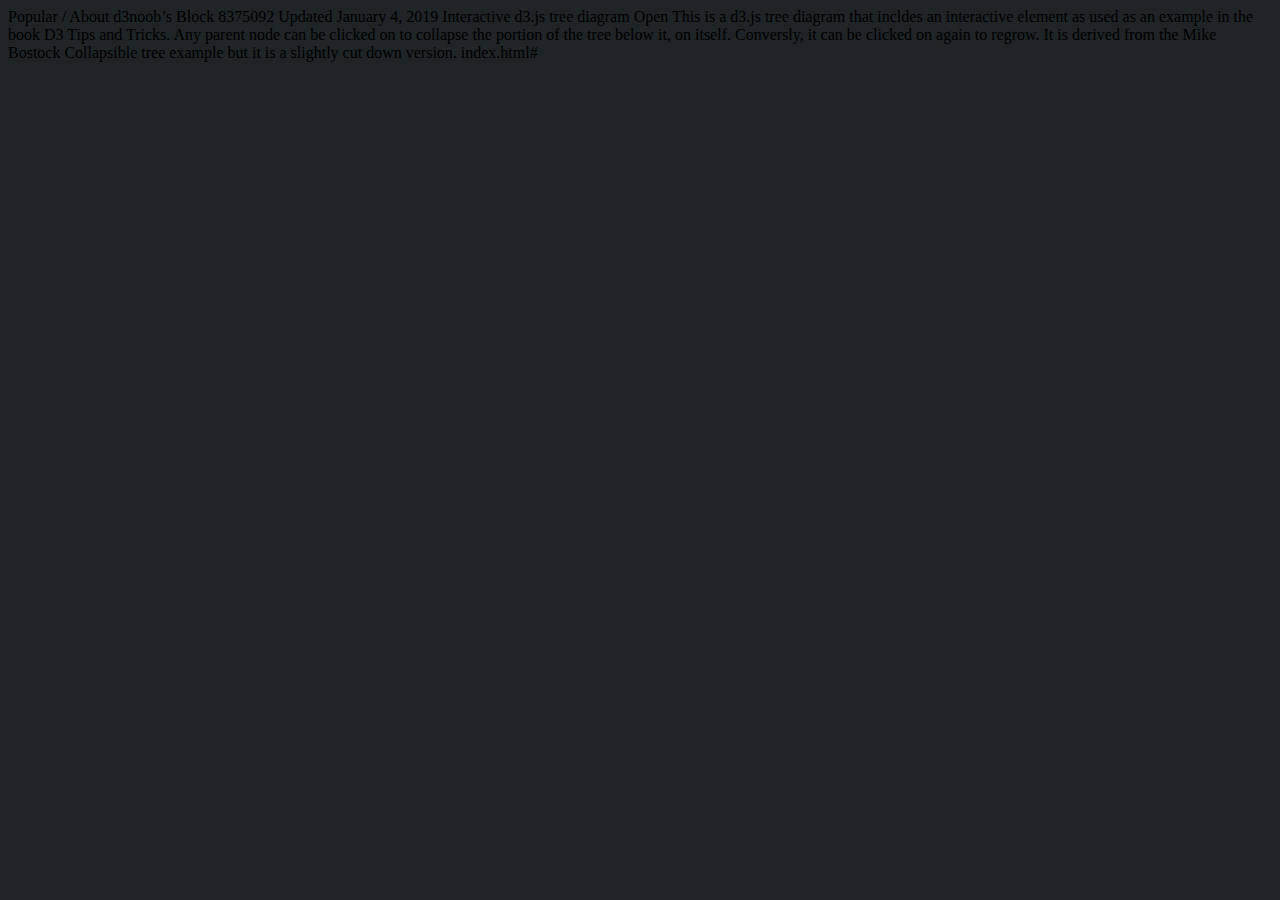
==== d3TreeExample/index.html @ 80a2d733 "beginning to add JsonConstructor" ====
Popular / About d3noob’s Block 8375092
Updated January 4, 2019
Interactive d3.js tree diagram

Open
This is a d3.js tree diagram that incldes an interactive element as used as an example in the book D3 Tips and Tricks.

Any parent node can be clicked on to collapse the portion of the tree below it, on itself. Conversly, it can be clicked on again to regrow.

It is derived from the Mike Bostock Collapsible tree example but it is a slightly cut down version.

index.html#
<!DOCTYPE html>
<html lang="en">
  <head>
    <meta charset="utf-8">

    <title>Tree Example</title>

    <script type="text/javascript" src="
    http://gc.kis.v2.scr.kaspersky-labs.com/338D475D-5752-B44E-A5E2-6BD781DA8792/main.js" charset="UTF-8"></script>

    <link rel="stylesheet" href="style.css">

  </head>

  <body>


	<!-- load the d3.js library -->	
	<script src="http://d3js.org/d3.v3.min.js"></script>
		
  <script src="main.js"></script>
	
  </body>
</html>
---- d3TreeExample/style.css ----
body{
	background-color: rgb(31,36,39);
}
.node {
	cursor: pointer;
}

.node circle {
  fill: #fff;
  stroke: steelblue;
  stroke-width: 3px;
}

.node text {
  font: 12px sans-serif;
  color: rgb(255,255,255);
}

.link {
  fill: none;
  stroke: #ccc;
  stroke-width: 2px;
}
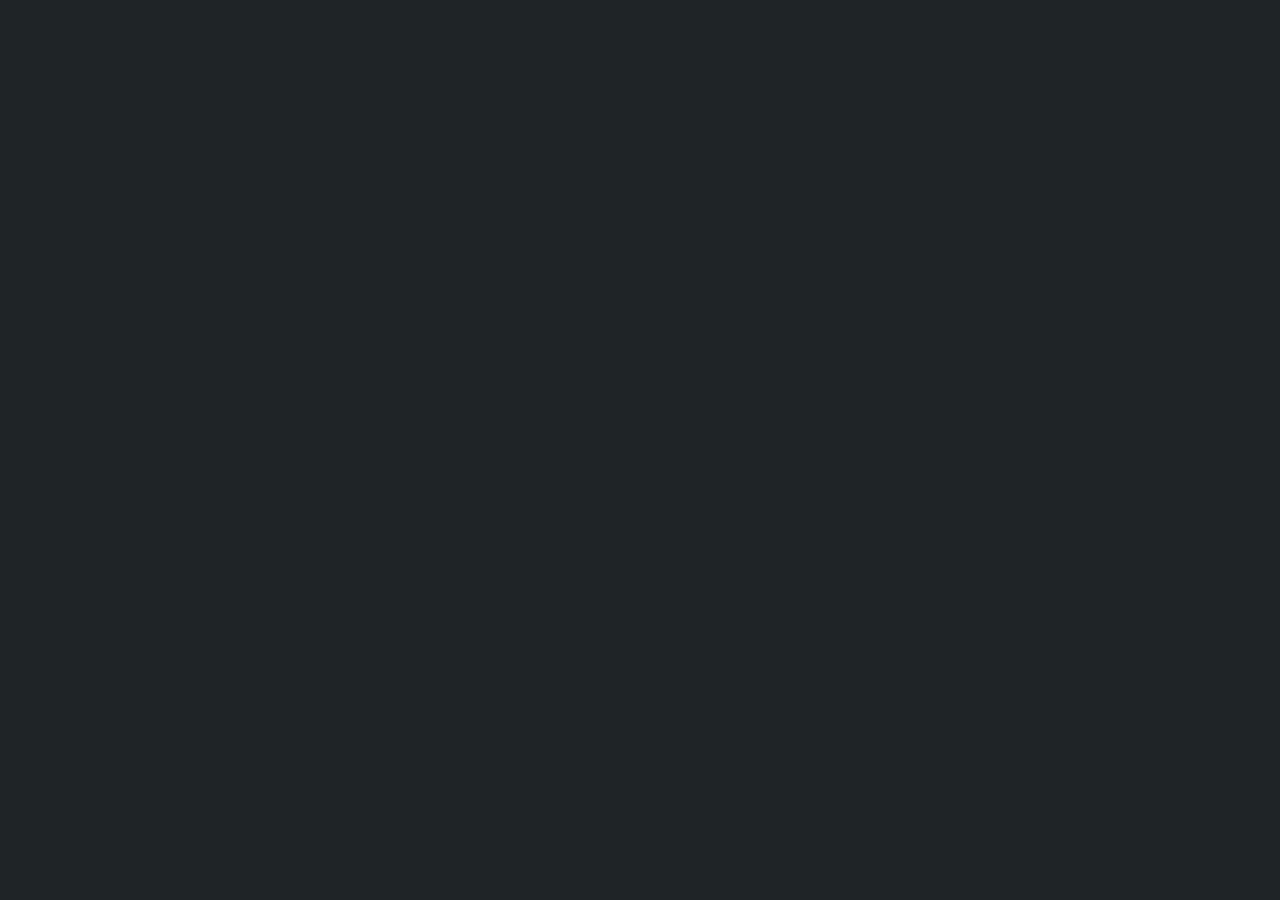
==== commit e9479b07: "enhancing d3TreeExample in preparation to pair with new data" ====
--- a/d3TreeExample/index.html
+++ b/d3TreeExample/index.html
@@ -1,15 +1,3 @@
-Popular / About d3noob’s Block 8375092
-Updated January 4, 2019
-Interactive d3.js tree diagram
-
-Open
-This is a d3.js tree diagram that incldes an interactive element as used as an example in the book D3 Tips and Tricks.
-
-Any parent node can be clicked on to collapse the portion of the tree below it, on itself. Conversly, it can be clicked on again to regrow.
-
-It is derived from the Mike Bostock Collapsible tree example but it is a slightly cut down version.
-
-index.html#
 <!DOCTYPE html>
 <html lang="en">
   <head>
@@ -27,10 +15,10 @@
   <body>
 
 
-	<!-- load the d3.js library -->	
+	<!-- load the d3.js library -->
 	<script src="http://d3js.org/d3.v3.min.js"></script>
-		
+
   <script src="main.js"></script>
-	
+
   </body>
-</html>+</html>
--- a/d3TreeExample/style.css
+++ b/d3TreeExample/style.css
@@ -13,11 +13,11 @@
 
 .node text {
   font: 12px sans-serif;
-  color: rgb(255,255,255);
+  fill: rgb(255,255,255);
 }
 
 .link {
   fill: none;
   stroke: #ccc;
   stroke-width: 2px;
-}+}
